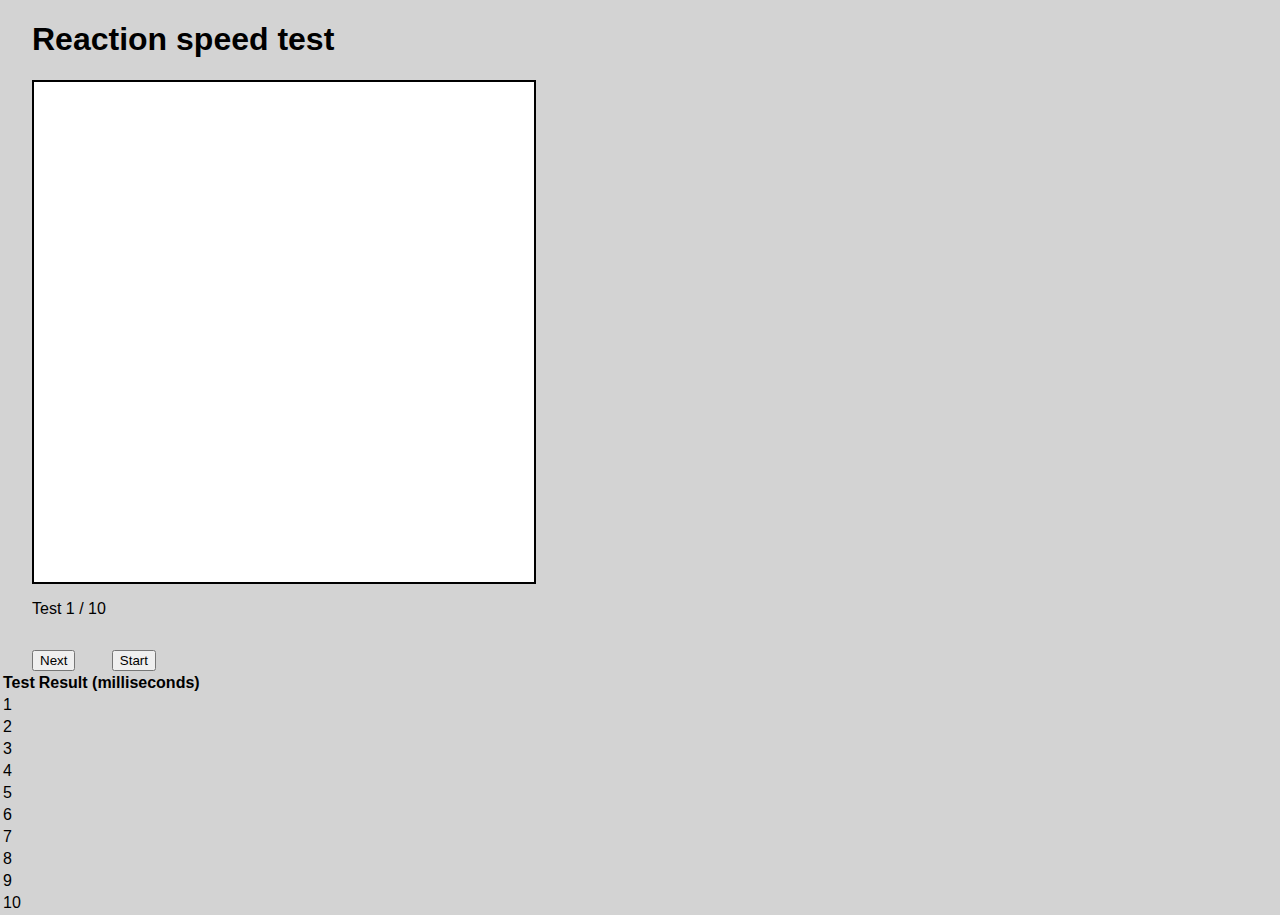
==== index.html @ df25d860 "Added table" ====
<!DOCTYPE html>
<html lang="en">

<head>
    <meta charset="UTF-8">
    <meta name="viewport" content="width=device-width, initial-scale=1.0">
    <title>Reaction speed test</title>

    <script src="jquery-3.4.1.min.js"></script>
    <script src="script.js"></script>

    <link rel="stylesheet" type="text/css" href="style.css">
</head>

<body>
    <h1>Reaction speed test</h1>
    <div id='divGameWindow'>
        <div id='divGameObject'></div>
    </div>
    <p id='pTestCounter'>Test 1 / 10</p>
    <button id='btnPrevious'>Previous</button>
    <button id='btnNext'>Next</button>
    <button id='btnStart'>Start</button>

    <table id=tableTestResults>
    </table>
</body>
---- style.css ----
body {
    margin: 0;
    padding: 0;
    background-color: lightgray;
    font-family: Arial, Helvetica, sans-serif;
}

h1 {
    margin-left: 2rem;
}

button {
    margin-top: 1rem;
    margin-left: 2rem;
}

p {
    margin-left: 2rem;
}

#divGameWindow {
    position: relative;
    height: 500px;
    width: 500px;
    margin-left: 2rem;
    border: 2px solid black;
    background-color: white;
}

#divGameObject {
    height: 100px;
    width: 100px;
    background-color: blue;
    position: absolute;
}
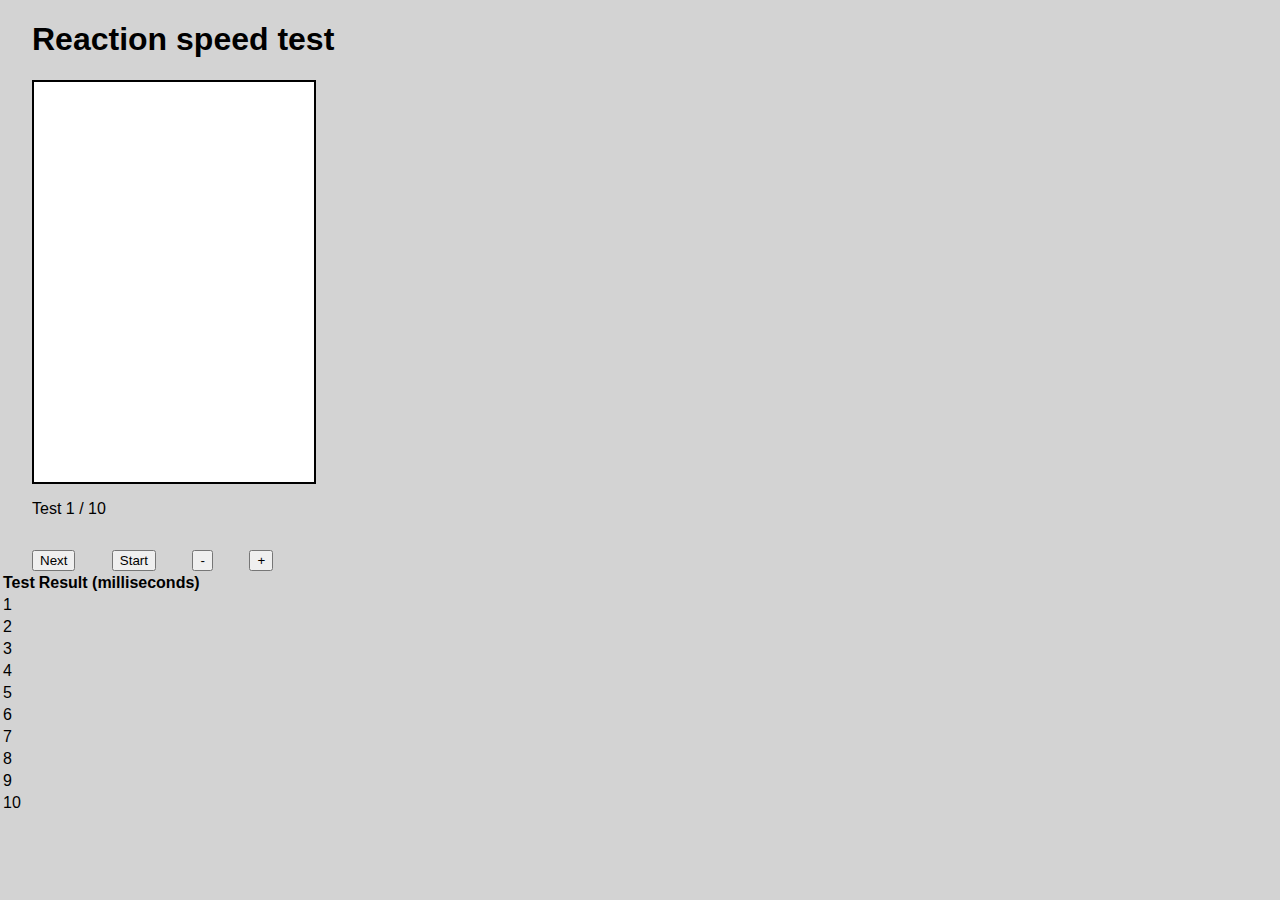
==== commit d900cff8: "Made buttons for adjusting game window size" ====
--- a/index.html
+++ b/index.html
@@ -22,6 +22,9 @@
     <button id='btnNext'>Next</button>
     <button id='btnStart'>Start</button>
 
+    <button id='btnMakeSmaller'>-</button>
+    <button id='btnMakeBigger'>+</button>
+
     <table id=tableTestResults>
     </table>
 </body>--- a/style.css
+++ b/style.css
@@ -20,16 +20,16 @@
 
 #divGameWindow {
     position: relative;
-    height: 500px;
-    width: 500px;
+    height: 400px;
+    width: 280px;
     margin-left: 2rem;
     border: 2px solid black;
     background-color: white;
 }
 
 #divGameObject {
-    height: 100px;
-    width: 100px;
-    background-color: blue;
+    height: 40px;
+    width: 40px;
+    background-color: black;
     position: absolute;
 }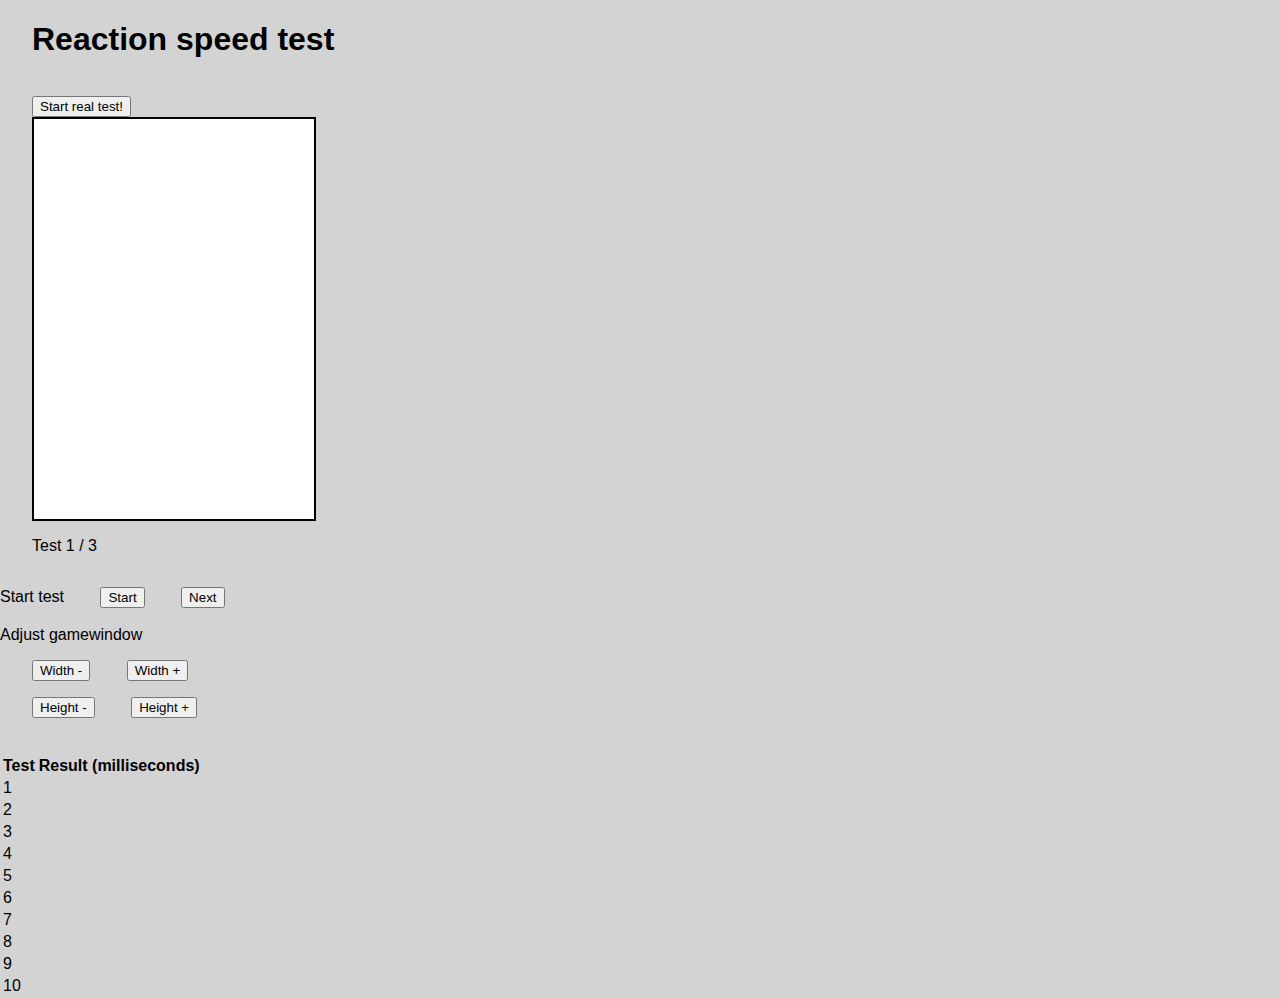
==== commit 5953b228: "Added functions to adjust game window, added link to test page in index" ====
--- a/index.html
+++ b/index.html
@@ -7,24 +7,38 @@
     <title>Reaction speed test</title>
 
     <script src="jquery-3.4.1.min.js"></script>
-    <script src="script.js"></script>
-
-    <link rel="stylesheet" type="text/css" href="style.css">
+    <link rel="stylesheet" type="text/css" href="test.css">
+    <script src="index.js"></script>
 </head>
 
 <body>
-    <h1>Reaction speed test</h1>
-    <div id='divGameWindow'>
-        <div id='divGameObject'></div>
-    </div>
-    <p id='pTestCounter'>Test 1 / 10</p>
-    <button id='btnPrevious'>Previous</button>
-    <button id='btnNext'>Next</button>
-    <button id='btnStart'>Start</button>
+<h1>Reaction speed test</h1>
 
-    <button id='btnMakeSmaller'>-</button>
-    <button id='btnMakeBigger'>+</button>
+<button id="nextPage" onclick='startTest()'>Start real test! </button>
 
-    <table id=tableTestResults>
-    </table>
+<div id='divGameWindow'>
+    <div id='divGameObject'></div>
+</div>
+<p id='pTestCounter'>Test 1 / 3</p>
+<label>Start test</label>
+<button id='btnStart'>Start</button>
+<button id='btnPrevious'>Previous</button>
+<button id='btnNext'>Next</button>
+
+<br><br>
+
+
+<label>Adjust gamewindow</label>
+<br>
+<button id='btnMakeSmallerWidth'>Width -</button>
+<button id='btnMakeBiggerWidth'>Width +</button>
+<br>
+<button id='btnMakeSmallerHeight'>Height -</button>
+<button id='btnMakeBiggerHeight'>Height +</button>
+
+
+
+<br><br><br>
+<table id=tableTestResults>
+</table>
 </body>--- a/test.css
+++ b/test.css
@@ -0,0 +1,35 @@
+body {
+    margin: 0;
+    padding: 0;
+    background-color: lightgray;
+    font-family: Arial, Helvetica, sans-serif;
+}
+
+h1 {
+    margin-left: 2rem;
+}
+
+button {
+    margin-top: 1rem;
+    margin-left: 2rem;
+}
+
+p {
+    margin-left: 2rem;
+}
+
+#divGameWindow {
+    position: relative;
+    height: 400px;
+    width: 280px;
+    margin-left: 2rem;
+    border: 2px solid black;
+    background-color: white;
+}
+
+#divGameObject {
+    height: 10%;
+    width: 10%;
+    background-color: black;
+    position: absolute;
+}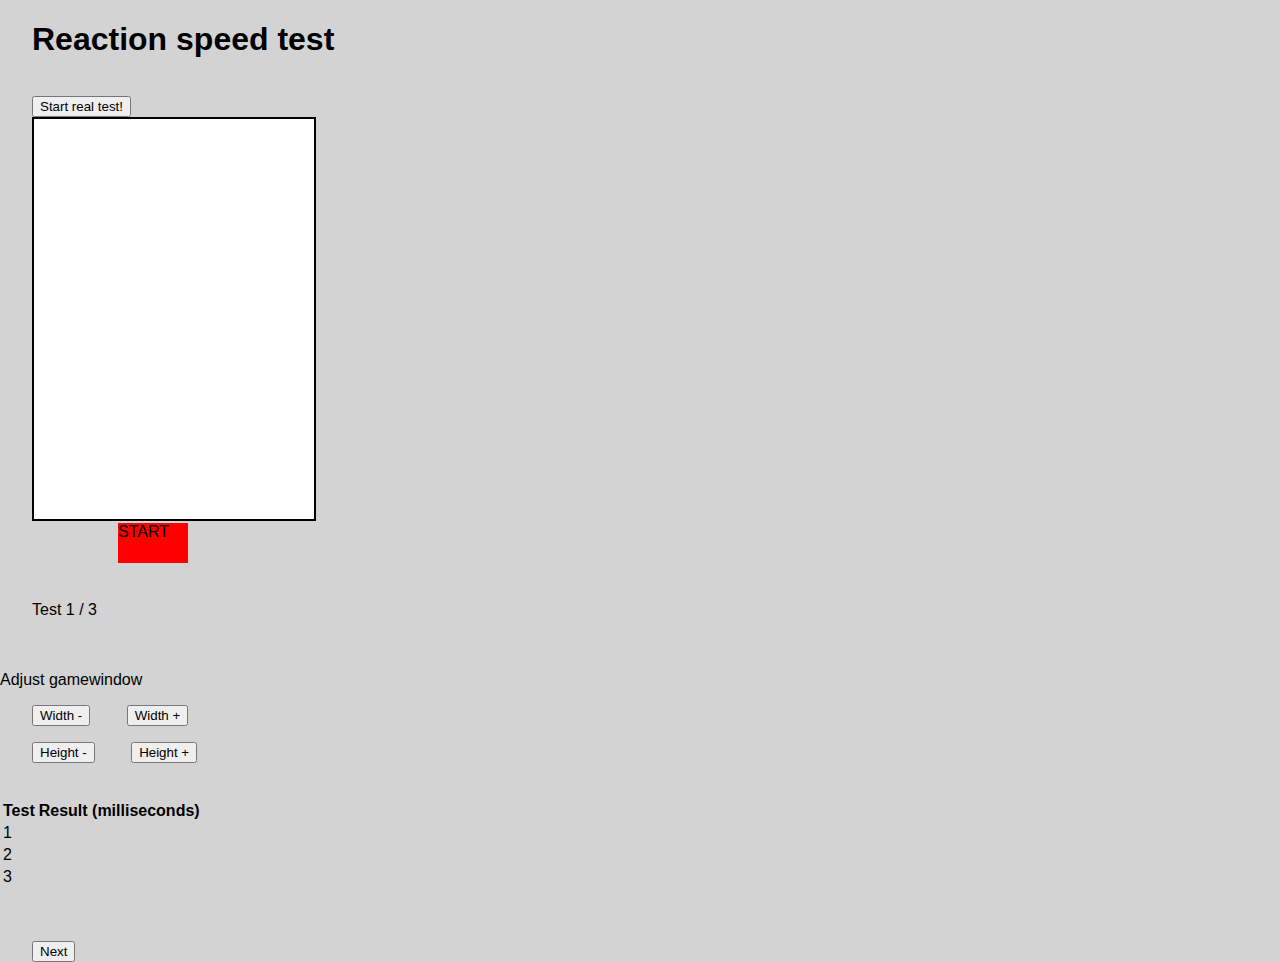
==== commit 48e66849: "Added startfield and removed start button. Fixed bugs" ====
--- a/index.html
+++ b/index.html
@@ -18,12 +18,9 @@
 
 <div id='divGameWindow'>
     <div id='divGameObject'></div>
+    <div id="divStart">START</div>
 </div>
 <p id='pTestCounter'>Test 1 / 3</p>
-<label>Start test</label>
-<button id='btnStart'>Start</button>
-<button id='btnPrevious'>Previous</button>
-<button id='btnNext'>Next</button>
 
 <br><br>
 
@@ -41,4 +38,10 @@
 <br><br><br>
 <table id=tableTestResults>
 </table>
+
+<br><br>
+
+<button id='btnPrevious'>Previous</button>
+<button id='btnNext'>Next</button>
+
 </body>--- a/test.css
+++ b/test.css
@@ -15,6 +15,7 @@
 }
 
 p {
+    margin-top: 5rem;
     margin-left: 2rem;
 }
 
@@ -28,8 +29,17 @@
 }
 
 #divGameObject {
-    height: 10%;
+    height: 6%;
     width: 10%;
     background-color: black;
     position: absolute;
+}
+
+#divStart {
+    background-color: red;
+    width: 25%;
+    height: 10%;
+    left: 30%;
+    top: 101%;
+    position: absolute;
 }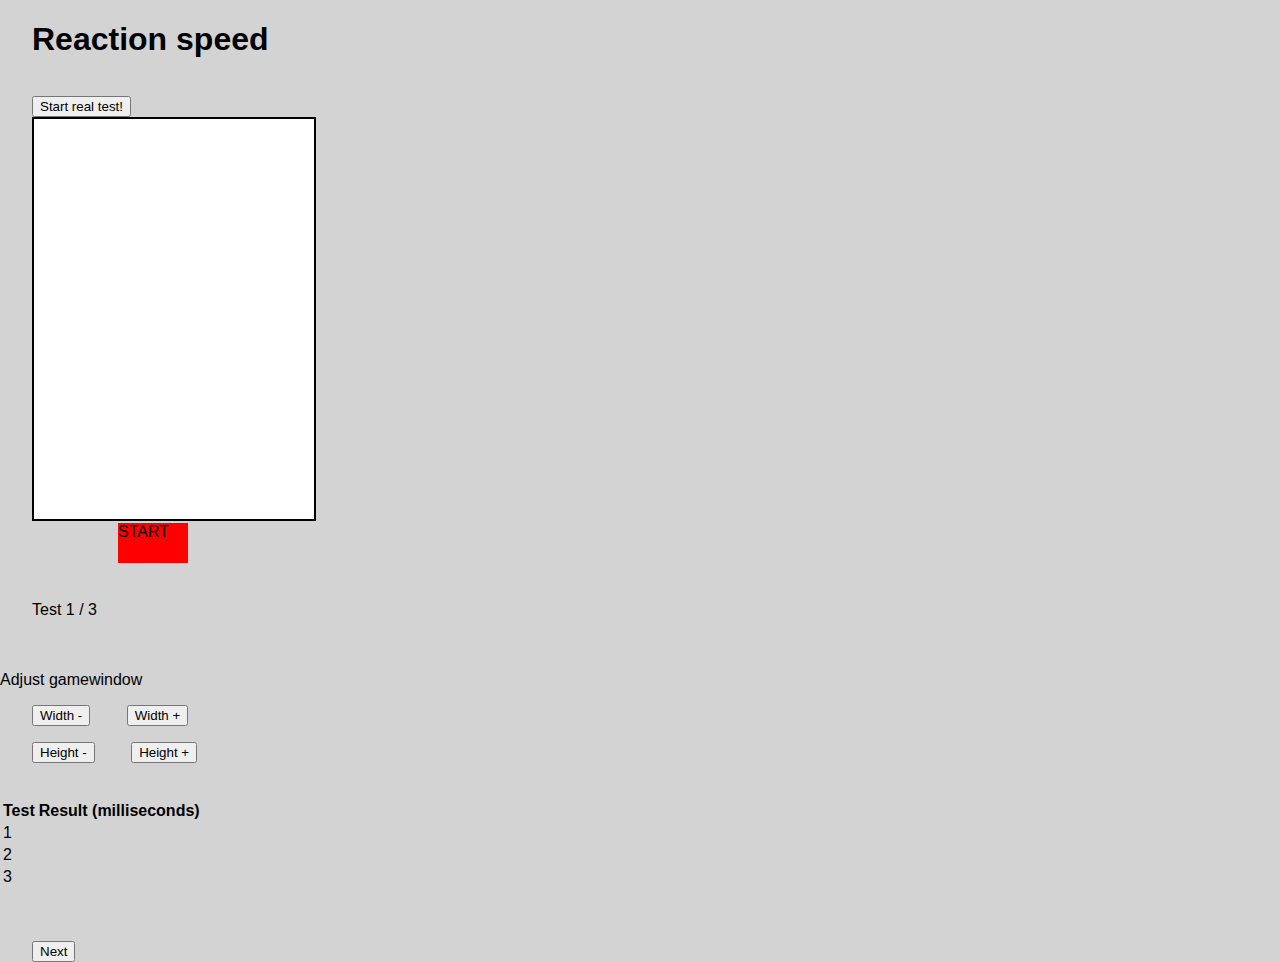
==== commit 0835b763: "Change in index to test git pulling in server" ====
--- a/index.html
+++ b/index.html
@@ -12,7 +12,7 @@
 </head>
 
 <body>
-<h1>Reaction speed test</h1>
+<h1>Reaction speed</h1>
 
 <button id="nextPage" onclick='startTest()'>Start real test! </button>
 
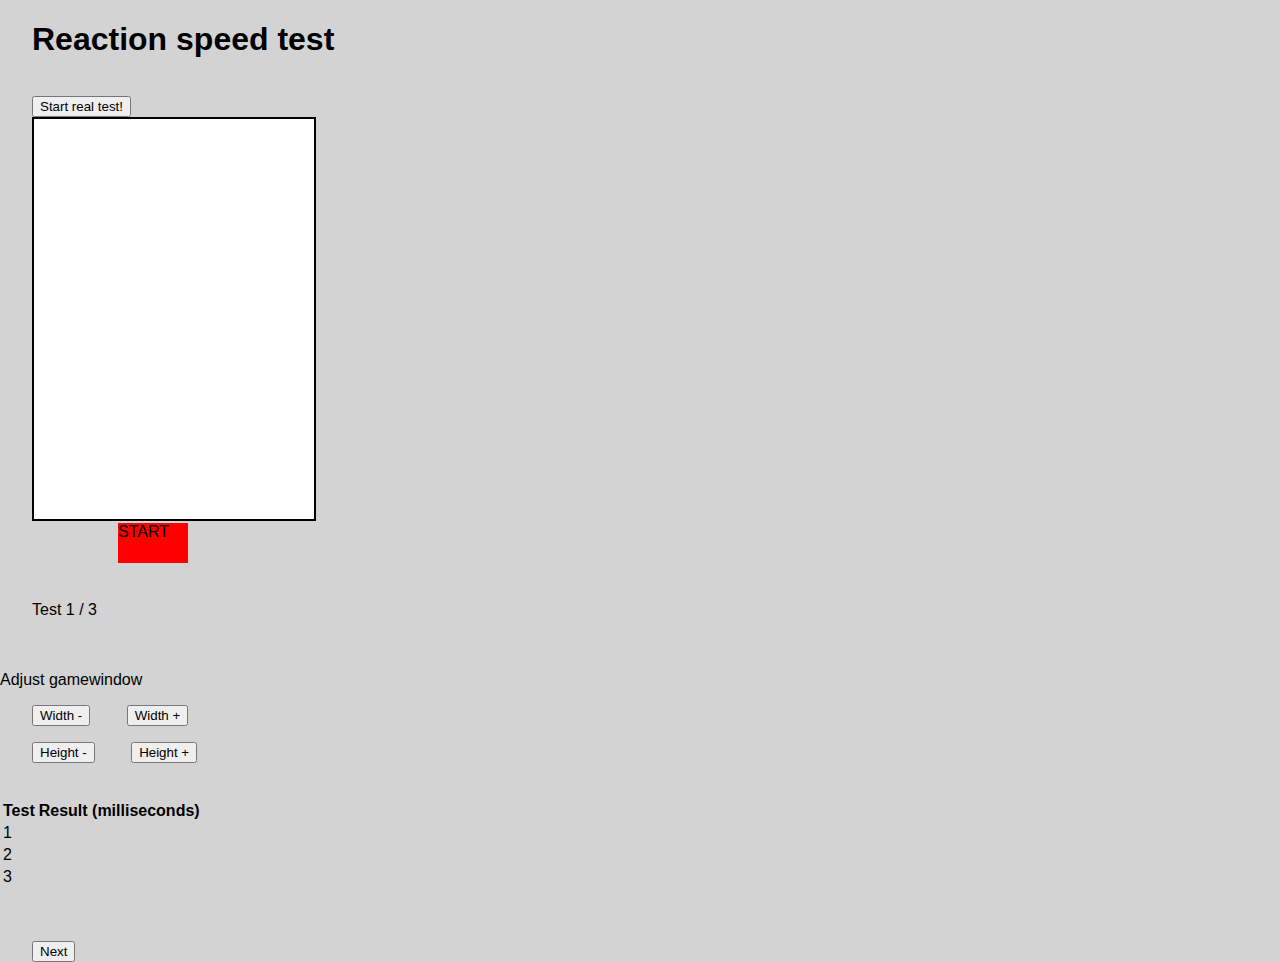
==== commit 15e6d9d0: "Reverted changes" ====
--- a/index.html
+++ b/index.html
@@ -12,7 +12,7 @@
 </head>
 
 <body>
-<h1>Reaction speed</h1>
+<h1>Reaction speed test</h1>
 
 <button id="nextPage" onclick='startTest()'>Start real test! </button>
 
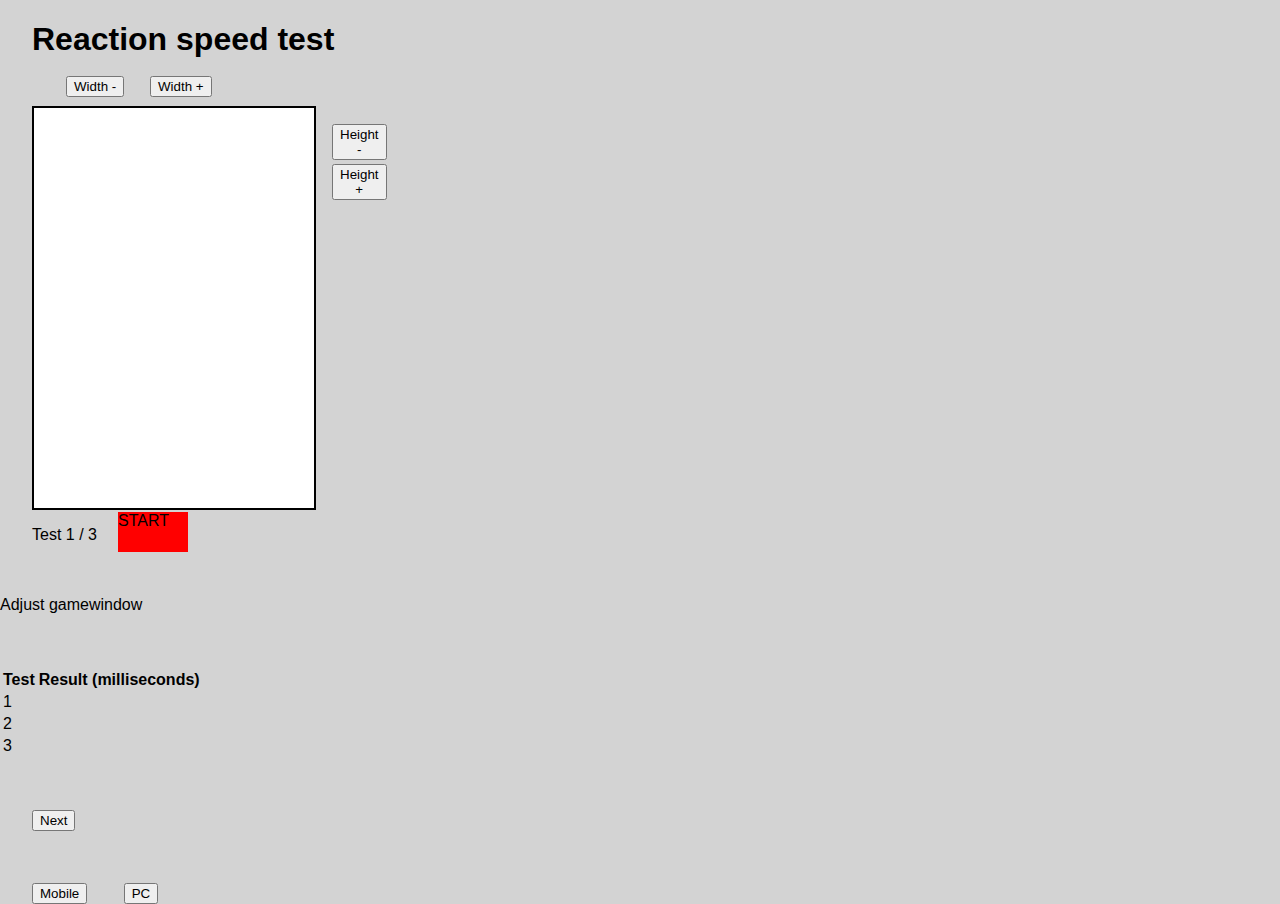
==== commit d7cb6e8b: "Added a mobile and pc page" ====
--- a/index.html
+++ b/index.html
@@ -7,18 +7,20 @@
     <title>Reaction speed test</title>
 
     <script src="jquery-3.4.1.min.js"></script>
-    <link rel="stylesheet" type="text/css" href="test.css">
+    <link rel="stylesheet" type="text/css" href="index.css">
     <script src="index.js"></script>
 </head>
 
 <body>
 <h1>Reaction speed test</h1>
 
-<button id="nextPage" onclick='startTest()'>Start real test! </button>
-
 <div id='divGameWindow'>
     <div id='divGameObject'></div>
     <div id="divStart">START</div>
+    <button id='btnMakeSmallerWidth'>Width -</button>
+    <button id='btnMakeBiggerWidth'>Width +</button>
+    <button id='btnMakeSmallerHeight'>Height -</button>
+    <button id='btnMakeBiggerHeight'>Height +</button>
 </div>
 <p id='pTestCounter'>Test 1 / 3</p>
 
@@ -27,13 +29,6 @@
 
 <label>Adjust gamewindow</label>
 <br>
-<button id='btnMakeSmallerWidth'>Width -</button>
-<button id='btnMakeBiggerWidth'>Width +</button>
-<br>
-<button id='btnMakeSmallerHeight'>Height -</button>
-<button id='btnMakeBiggerHeight'>Height +</button>
-
-
 
 <br><br><br>
 <table id=tableTestResults>
@@ -44,4 +39,9 @@
 <button id='btnPrevious'>Previous</button>
 <button id='btnNext'>Next</button>
 
+<br>
+<br>
+<br>
+<button id='btnMobile'>Mobile</button>
+<button id='btnPC'>PC</button>
 </body>--- a/index.css
+++ b/index.css
@@ -0,0 +1,73 @@
+body {
+    margin: 0;
+    padding: 0;
+    background-color: lightgray;
+    font-family: Arial, Helvetica, sans-serif;
+}
+
+h1 {
+    margin-left: 2rem;
+    margin-bottom: 3rem;
+}
+
+button {
+    margin-top: 1rem;
+    margin-left: 2rem;
+}
+
+p {
+    margin-left: 2rem;
+}
+
+#divGameWindow {
+    position: relative;
+    height: 400px;
+    width: 280px;
+    margin-left: 2rem;
+    border: 2px solid black;
+    background-color: white;
+}
+
+#divGameObject {
+    height: 40px;
+    width: 40px;
+    background-color: black;
+    position: absolute;
+}
+
+#divStart {
+    background-color: red;
+    width: 25%;
+    height: 10%;
+    left: 30%;
+    top: 101%;
+    position: absolute;
+}
+
+#nextPage {
+    height: 30px;
+    width: 100px;
+}
+
+#btnMakeSmallerWidth {
+    position: absolute;
+    top: -12%;
+}
+
+#btnMakeBiggerWidth {
+    position: absolute;
+    top: -12%;
+    left: 30%;
+}
+
+#btnMakeSmallerHeight {
+    position: absolute;
+    top: 0%;
+    left: 95%;
+}
+
+#btnMakeBiggerHeight {
+    position: absolute;
+    top: 10%;
+    left: 95%;
+}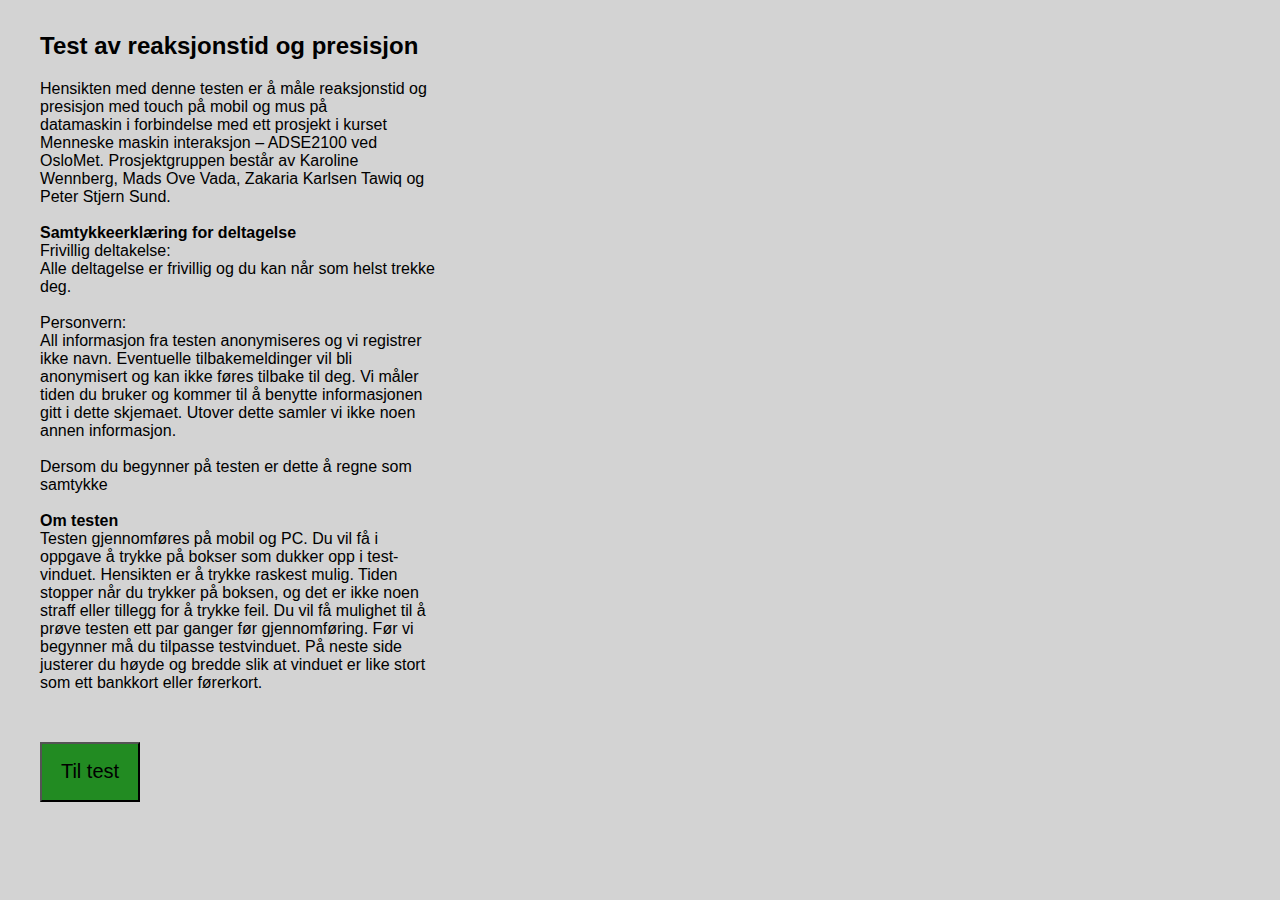
==== commit 173aef8c: "Added index / infopage with link to adjust" ====
--- a/index.html
+++ b/index.html
@@ -1,47 +1,45 @@
 <!DOCTYPE html>
 <html lang="en">
-
 <head>
     <meta charset="UTF-8">
-    <meta name="viewport" content="width=device-width, initial-scale=1.0">
     <title>Reaction speed test</title>
+    <link rel="stylesheet" href="index.css">
+</head>
+<body>
+<div id="info">
+<p>
+    <h2>Test av reaksjonstid og presisjon</h2>
+    Hensikten med denne testen er å måle reaksjonstid og presisjon med touch på mobil og mus på <br>
+    datamaskin i forbindelse med ett prosjekt i kurset Menneske maskin interaksjon – ADSE2100 ved OsloMet.
 
-    <script src="jquery-3.4.1.min.js"></script>
-    <link rel="stylesheet" type="text/css" href="index.css">
-    <script src="index.js"></script>
-</head>
+    Prosjektgruppen består av Karoline Wennberg, Mads Ove Vada, Zakaria Karlsen Tawiq og Peter Stjern Sund.
 
-<body>
-<h1>Reaction speed test</h1>
+    <br><br>
+    <b>Samtykkeerklæring for deltagelse</b><br>
+    Frivillig deltakelse:<br>
+    Alle deltagelse er frivillig og du kan når som helst trekke deg.
 
-<div id='divGameWindow'>
-    <div id='divGameObject'></div>
-    <div id="divStart">START</div>
-    <button id='btnMakeSmallerWidth'>Width -</button>
-    <button id='btnMakeBiggerWidth'>Width +</button>
-    <button id='btnMakeSmallerHeight'>Height -</button>
-    <button id='btnMakeBiggerHeight'>Height +</button>
-</div>
-<p id='pTestCounter'>Test 1 / 3</p>
+    <br><br>
 
-<br><br>
+    Personvern:<br>
+    All informasjon fra testen anonymiseres og vi registrer ikke navn.
+    Eventuelle tilbakemeldinger vil bli anonymisert og kan ikke føres tilbake til deg.
+    Vi måler tiden du bruker og kommer til å benytte informasjonen gitt i dette skjemaet. Utover dette samler vi ikke noen annen informasjon.
+    <br><br>
+    Dersom du begynner på testen er dette å regne som samtykke
+
+    <br><br>
+
+    <b>Om testen</b><br>
+    Testen gjennomføres på mobil og PC. Du vil få i oppgave å trykke på bokser som dukker opp i test-vinduet.
+    Hensikten er å trykke raskest mulig. Tiden stopper når du trykker på boksen, og det er ikke noen straff eller tillegg for å trykke feil.
+    Du vil få mulighet til å prøve testen ett par ganger før gjennomføring.
+    Før vi begynner må du tilpasse testvinduet. På neste side justerer du høyde og bredde slik at vinduet er like stort som ett bankkort eller førerkort.
 
 
-<label>Adjust gamewindow</label>
-<br>
-
-<br><br><br>
-<table id=tableTestResults>
-</table>
-
-<br><br>
-
-<button id='btnPrevious'>Previous</button>
-<button id='btnNext'>Next</button>
-
-<br>
-<br>
-<br>
-<button id='btnMobile'>Mobile</button>
-<button id='btnPC'>PC</button>
-</body>+</p>
+    <br>
+    <button id="btnToTest" onclick="document.location='adjust.html'">Til test</button>
+</div>
+</body>
+</html>--- a/index.css
+++ b/index.css
@@ -5,69 +5,20 @@
     font-family: Arial, Helvetica, sans-serif;
 }
 
-h1 {
+p {
+    margin-top: 2rem;
     margin-left: 2rem;
-    margin-bottom: 3rem;
+}
+
+#info {
+    width: 400px;
+    height: 280px;
+    margin-left: 40px;
 }
 
 button {
-    margin-top: 1rem;
-    margin-left: 2rem;
-}
-
-p {
-    margin-left: 2rem;
-}
-
-#divGameWindow {
-    position: relative;
-    height: 400px;
-    width: 280px;
-    margin-left: 2rem;
-    border: 2px solid black;
-    background-color: white;
-}
-
-#divGameObject {
-    height: 40px;
-    width: 40px;
-    background-color: black;
-    position: absolute;
-}
-
-#divStart {
-    background-color: red;
-    width: 25%;
-    height: 10%;
-    left: 30%;
-    top: 101%;
-    position: absolute;
-}
-
-#nextPage {
-    height: 30px;
     width: 100px;
-}
-
-#btnMakeSmallerWidth {
-    position: absolute;
-    top: -12%;
-}
-
-#btnMakeBiggerWidth {
-    position: absolute;
-    top: -12%;
-    left: 30%;
-}
-
-#btnMakeSmallerHeight {
-    position: absolute;
-    top: 0%;
-    left: 95%;
-}
-
-#btnMakeBiggerHeight {
-    position: absolute;
-    top: 10%;
-    left: 95%;
+    height: 60px;
+    background-color: forestgreen;
+    font-size: 20px;
 }